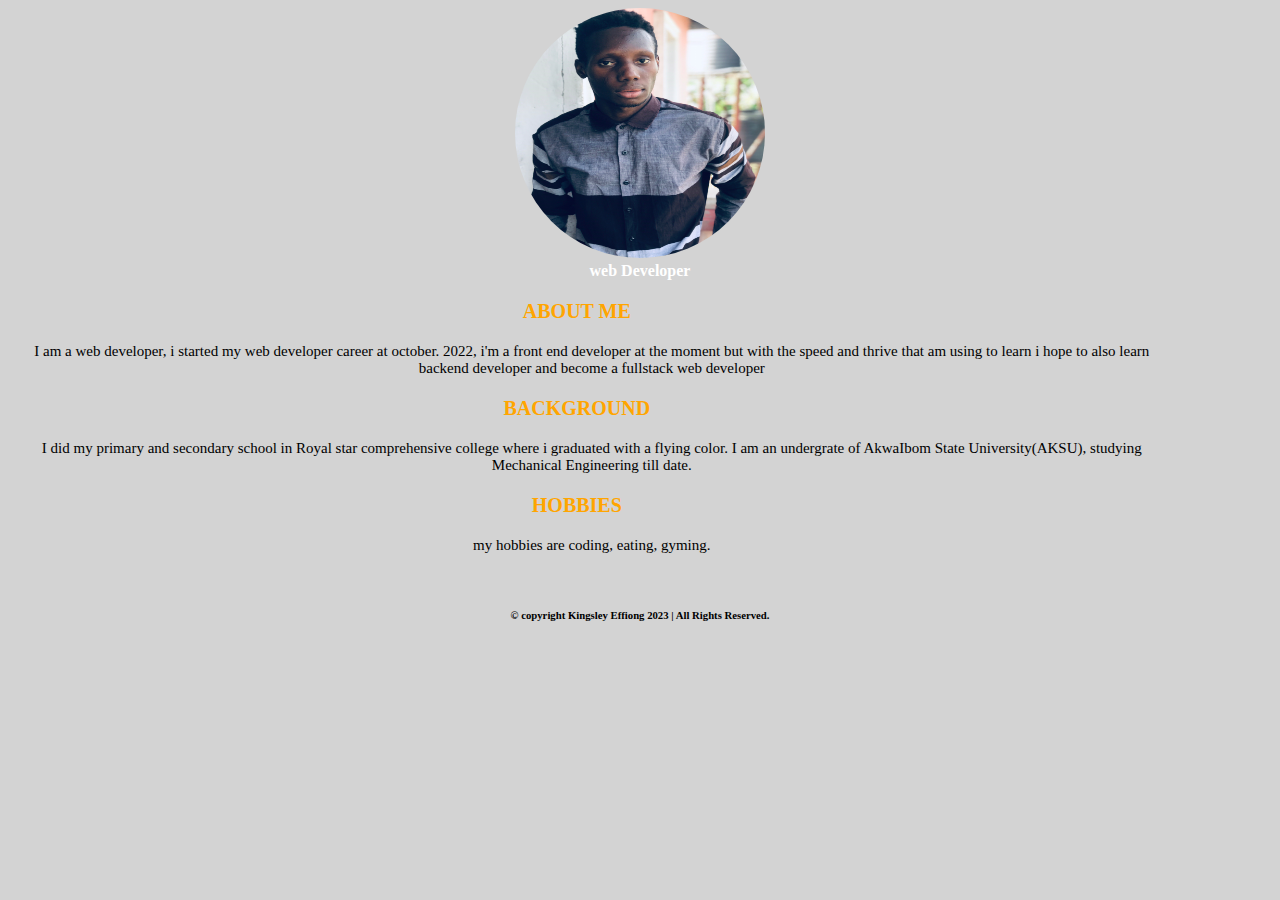
==== about.html @ d5b17611 "Add files via upload" ====
<!DOCTYPE html>
<html lang="en">
<head>
    <meta charset="UTF-8">
    <meta http-equiv="X-UA-Compatible" content="IE=edge">
    <meta name="viewport" content="width=device-width, initial-scale=1.0">
           <link rel="stylesheet" href="about.css">
    <title>about</title>
</head>
<body> 
<div class="motion">
  <a href="#example"><img src="code.jpg" class="pic"></a>
   <div class="lightbox" id="example">

      <div class="lightbox-content">
         <img src="code.jpg" class="pict">
      </div>
   </div>
</div>

<div class="web"><strong>web Developer</strong></div>
<container>
<p class="abut">ABOUT ME</p>
    <p class="content">I am a web developer, i started my web developer career at october. 2022,

                                  i'm a front end developer at the moment but with the speed and thrive 

                                  that am using to learn i hope to also learn backend developer and
                                   become a fullstack web developer </p>
                                   
   <p class="edu">BACKGROUND</p>                                                        <p class="content">I did my primary and secondary school in Royal star comprehensive college where i graduated with a flying color.

                                 I am an undergrate of AkwaIbom State University(AKSU), studying Mechanical Engineering till date.</p>
                         
        <p class="edu">HOBBIES</p>       
      <p class="content">my hobbies are coding, eating, gyming.</p>
  
 
</container>        
<footer>
<h6 class="bottom">© copyright Kingsley Effiong 2023 | All Rights Reserved.</h6>
</footer>
</body>
</html>
---- about.css ----
.abut{
  font-size:20px;
  font-weight:bolder;
  color:orange;
  -webkit-animation: slide 2s alternate-reverse ease-in-out 0s 1 forwards;
}
body{
  text-align:center;
background:black;
}
.bottom{
  text-align:center;
  align-content:center;
  justify-content:center;
 
}
container{
  width:100%;
  flex-wrap:wrap;
}
.content{
  -webkit-animation: slide 3s alternate-reverse ease-in 0s 1 forwards;
  padding:0 15px 0 15px;
  width:90%;
  text-align:center;
}
.edu{
  font-size:20px;
  font-weight:bolder;
  color:orange;
}
footer{
  padding:15px 0 15px 0;
  height:55px;
  background:lightgrey;
  width:100%;
  bottom:0;
}
img{
  text-align:center;
  border-radius:500px;
  margin:0 20% 0 20%;
-webkit-animation: slide 3s reverse  1 both;
}
.motion{
  width:100%
}
p{
 font-size:15px;
  color:white;
  -webkit-animation: slide 3s reverse  1 both;
}
.pic{
  width:250px;
  height:250px;
}
.pict{
  width:100%;
  height:auto;
  border-radius:0px;
  margin:0;
}
.web{
  text-align: center;
  color:white;
 -webkit-animation: slide 5s reverse ease-in 1 backwards;
}
.lightbox {
         visibility: hidden; 
         display: table; 
         position: fixed;
         top: 0;
         left: 0;
         width: 100%;
         height: 100%;
         background: rgba(0, 0, 0, 1.0); 
      }
      .lightbox:target {
         visibility: visible;
      }
      .lightbox-content {
        
         display: table-cell;
         vertical-align: middle; 
         text-align: center;
      }
     
@-webkit-keyframes slide{
  to{
  -ms-webkit-transform:translate(1000px, 0px);
  -webkit-transform:translate(1000px, 0px);
  transform:translate(1000px, 0px);
}
}
@media only screen and (orientation:landscape){body{background:lightgrey;}
@media only screen and (orientation:landscape){p
{color:black;
width:90%;}

      @media only screen and (max-width:480px);
      @media only screen and (min-width:1200px);
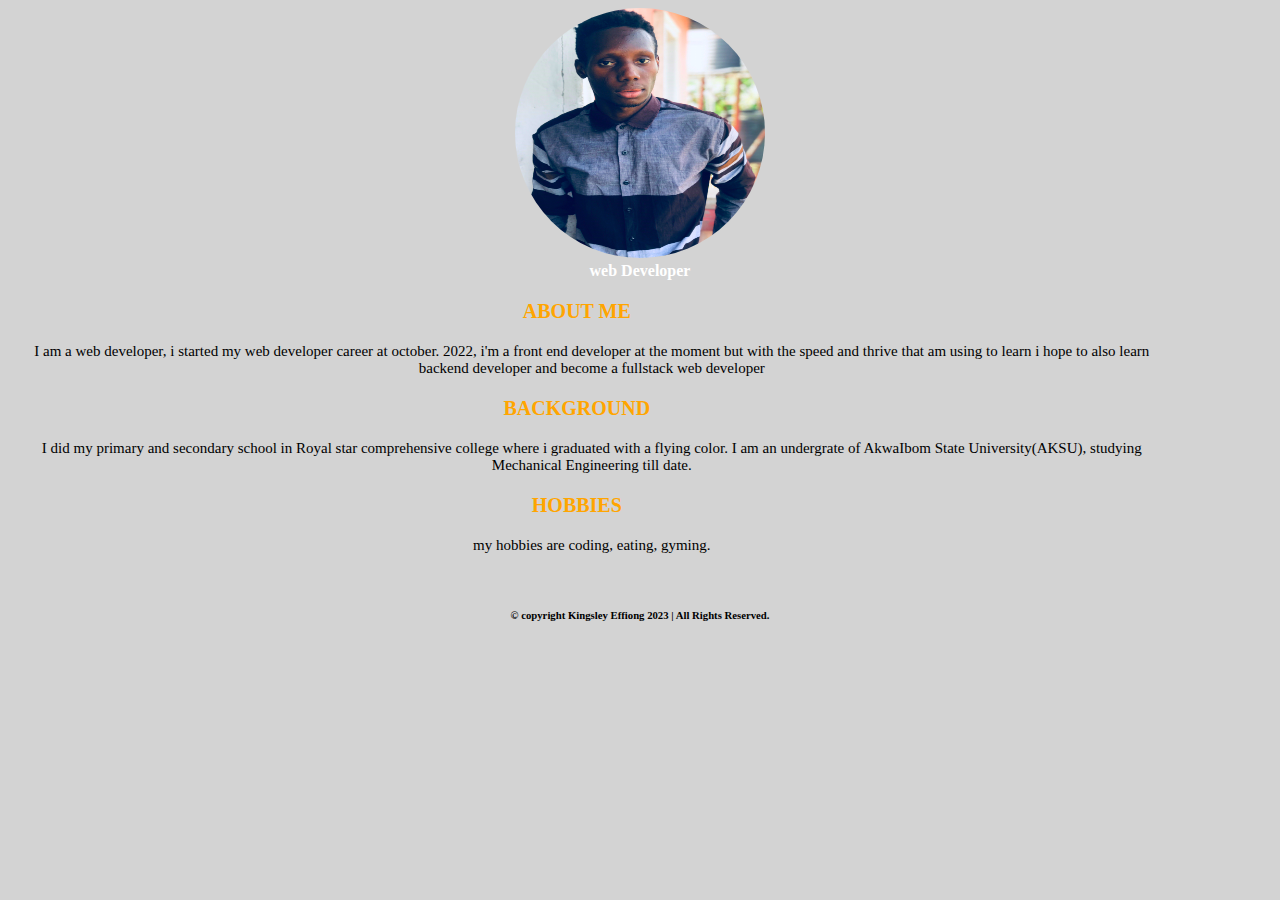
==== commit db4f4ca8: "Add files via upload" ====
--- a/about.html
+++ b/about.html
@@ -1,4 +1,4 @@
-<!DOCTYPE html>
+  <!DOCTYPE html>
 <html lang="en">
 <head>
     <meta charset="UTF-8">
@@ -8,6 +8,11 @@
     <title>about</title>
 </head>
 <body> 
+ <audio autoplay>
+
+    <source src="Sincerely_but_is_it_okay_if_it_s_lofi_.mp3"  type="audio/mp3">
+
+</audio>
 <div class="motion">
   <a href="#example"><img src="code.jpg" class="pic"></a>
    <div class="lightbox" id="example">
--- a/about.css
+++ b/about.css
@@ -1,5 +1,7 @@
 
 .abut{
+ 
+  z-index:-1;
   font-size:20px;
   font-weight:bolder;
   color:orange;
@@ -20,12 +22,14 @@
   flex-wrap:wrap;
 }
 .content{
+  z-index: -1;
   -webkit-animation: slide 3s alternate-reverse ease-in 0s 1 forwards;
   padding:0 15px 0 15px;
   width:90%;
   text-align:center;
 }
 .edu{
+  z-index: -1;
   font-size:20px;
   font-weight:bolder;
   color:orange;
@@ -38,6 +42,7 @@
   bottom:0;
 }
 img{
+  filter:saturate(150%);
   text-align:center;
   border-radius:500px;
   margin:0 20% 0 20%;
@@ -47,6 +52,8 @@
   width:100%
 }
 p{
+  position:sticky;
+  z-index: 0;
  font-size:15px;
   color:white;
   -webkit-animation: slide 3s reverse  1 both;
@@ -62,6 +69,7 @@
   margin:0;
 }
 .web{
+  z-index: -1;
   text-align: center;
   color:white;
  -webkit-animation: slide 5s reverse ease-in 1 backwards;
@@ -80,7 +88,8 @@
          visibility: visible;
       }
       .lightbox-content {
-        
+        z-index: 2;
+        position:relative;
          display: table-cell;
          vertical-align: middle; 
          text-align: center;
